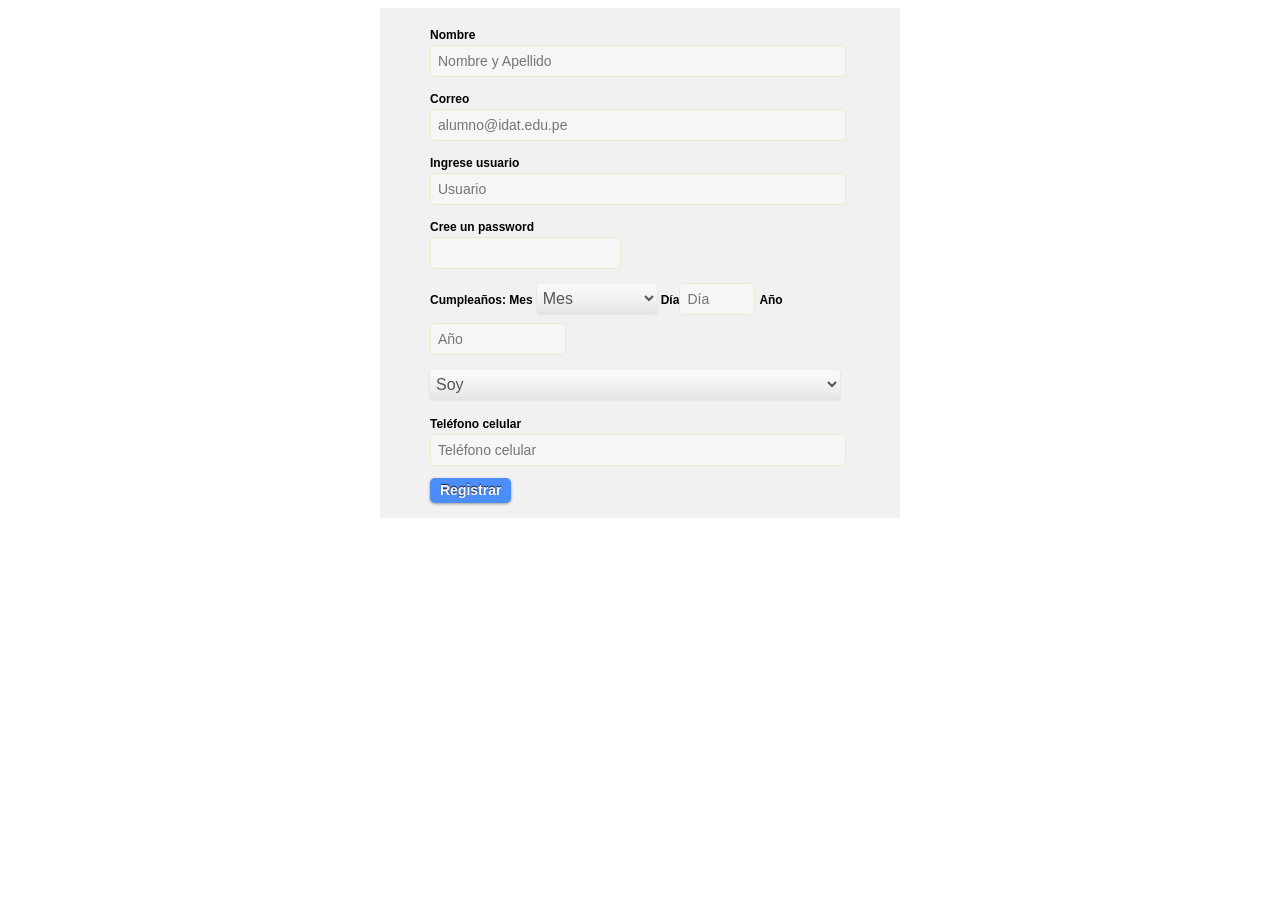
==== LoginDemoApplication/public_html/registro.html @ cfb51536 "Primer commit" ====
<!DOCTYPE html>
<!--
To change this license header, choose License Headers in Project Properties.
To change this template file, choose Tools | Templates
and open the template in the editor.
-->
<html>
    <head>
        <title>TODO supply a title</title>
        <meta charset="UTF-8">
        <meta name="viewport" content="width=device-width, initial-scale=1.0">
        <link href="css/registroCss.css" rel="stylesheet" type="text/css"/>
    </head>
    <body>
        <div class="form">
            <form id="contactform">
                <p class="contact"><label for="name">Nombre</label></p>
                <input id="nombre" name="nombre" placeholder="Nombre y Apellido" required="" tabindex="1" type="text">
                <p class="contact"><label for="email">Correo</label></p>
                <input id="email" name="email" placeholder="alumno@idat.edu.pe" required="" tabindex="2" type="email">
                <p class="contact"><label for="username">Ingrese usuario</label></p>
                <input id="usuario" name="usuario" placeholder="Usuario" required="" tabindex="3" type="text">
                <p class="contact"><label for="password">Cree un password</label></p>
                <input type="password" id="contraseña" name="contraseña" required="" tabindex="4">
                
                <fieldset>
                    <label>Cumpleaños: </label>
                    <label class="month">Mes</label>
                    <select class="select-style" name="Mes" tabindex="5" id="mes">
                        <option value="">Mes</option>
                        <option value="01">Enero</option>
                        <option value="02">Febrero</option>
                        <option value="03">Marzo</option>
                        <option value="04">Abril</option>
                        <option value="05">Mayo</option>
                        <option value="06">Junio</option>
                        <option value="07">Julio</option>
                        <option value="08">Agosto</option>
                        <option value="09">Setiembre</option>
                        <option value="10">Octubre</option>
                        <option value="11">Noviembre</option>
                        <option value="12">Diciembre</option>
                    </select>
                    <label>Día<input id="dia" class="birthday" maxlength="2" name="Dia" placeholder="Día" required="" tabindex="6"></label>
                    <label>Año<input id="año" class="birthyear" maxlength="4" name="Año" placeholder="Año" required="" tabindex="7"></label>
                </fieldset>
                
                <select class="select-style gender" name="genero" tabindex="8" id="genero">
                    <option value="">Soy</option>
                    <option value="m">Hombre</option>
                    <option value="f">Mujer</option>
                    <option value="others">Otro</option>
                </select>
                
                <br><br>
                <p class="contact"><label>Teléfono celular</label></p>
                <input id="telefono" name="telefono" placeholder="Teléfono celular" required="" type="text" tabindex="8"><br>
                <input class="buttom" name="submit" id="enviar" tabindex="9" value="Registrar" type="submit">
            </form>
        </div>
    </body>
</html>
---- LoginDemoApplication/public_html/css/registroCss.css ----
/*
To change this license header, choose License Headers in Project Properties.
To change this template file, choose Tools | Templates
and open the template in the editor.
*/
/* 
    Created on : 21/11/2019, 09:27:08 PM
    Author     : Administrador
*/


.form{

    background:#f1f1f1; width:470px; margin:0 auto; padding-left:50px; padding-top:20px;

}

.form fieldset{border:0px; padding:0px; margin:0px;}

.form p.contact { font-size: 12px; margin:0px 0px 10px 0;line-height: 14px; font-family:Arial, Helvetica;}

 

.form input[type="text"] { width: 400px; }

.form input[type="email"] { width: 400px; }

.forminput[type="password"] { width: 400px; }

.form input.birthday{width:60px;}

.form input.birthyear{width:120px;}

.form label { color: #000; font-weight:bold;font-size: 12px;font-family:Arial, Helvetica; }

.form label.month {width: 135px;}

.form input, textarea { background-color: rgba(255, 255, 255, 0.4); border: 1px solid rgba(122, 192, 0, 0.15); padding: 7px; font-family: Keffeesatz, Arial; color: #4b4b4b; font-size: 14px; -webkit-border-radius: 5px; margin-bottom: 15px; margin-top: -10px; }

.form input:focus, textarea:focus { border: 1px solid #ff5400; background-color: rgba(255, 255, 255, 1); }

.form .select-style {

  -webkit-appearance: button;

  -webkit-border-radius: 2px;

  -webkit-box-shadow: 0px 1px 3px rgba(0, 0, 0, 0.1);

  -webkit-padding-end: 20px;

  -webkit-padding-start: 2px;

  -webkit-user-select: none;

  background-image: url(images/select-arrow.png),

    -webkit-linear-gradient(#FAFAFA, #F4F4F4 40%, #E5E5E5);

  background-position: center right;

  background-repeat: no-repeat;

  border: 0px solid #FFF;

  color: #555;

  font-size: inherit;

  margin: 0;


  padding-top: 5px;

  padding-bottom: 5px;

  text-overflow: ellipsis;

  white-space: nowrap;}

.form .gender {

  width:410px;

  }

.form input.buttom{ background: #4b8df9; display: inline-block; padding: 5px 10px 6px; color: #fbf7f7; text-decoration: none; font-weight: bold; line-height: 1; -moz-border-radius: 5px; -webkit-border-radius: 5px; border-radius: 5px; -moz-box-shadow: 0 1px 3px #999; -webkit-box-shadow: 0 1px 3px #999; box-shadow: 0 1px 3px #999; text-shadow: 0 -1px 1px #222; border: none; position: relative; cursor: pointer; font-size: 14px; font-family:Verdana, Geneva, sans-serif;}

.form input.buttom:hover    { background-color: #2a78f6; }
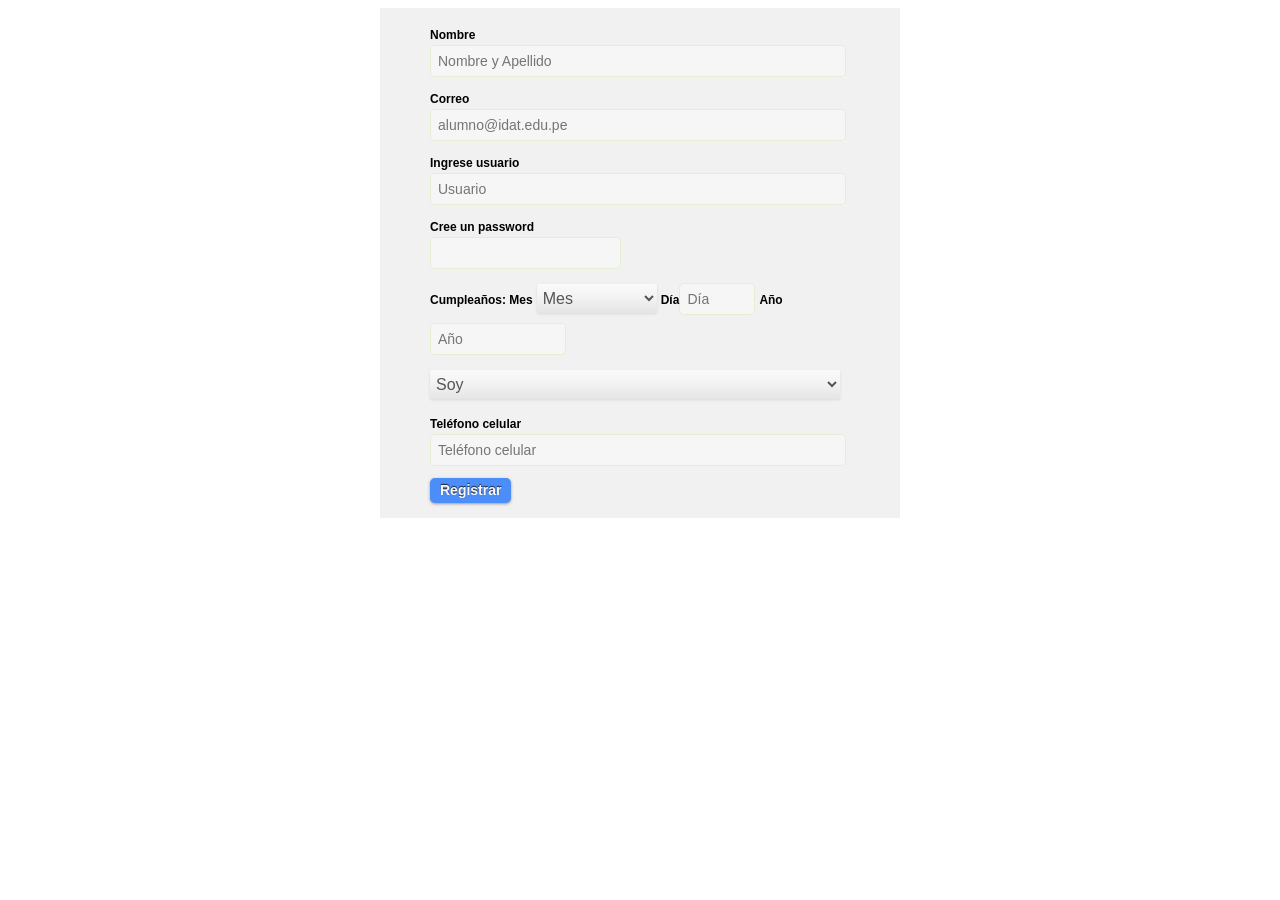
==== commit 81da82d7: "Primer commit" ====
--- a/LoginDemoApplication/public_html/registro.html
+++ b/LoginDemoApplication/public_html/registro.html
@@ -10,6 +10,8 @@
         <meta charset="UTF-8">
         <meta name="viewport" content="width=device-width, initial-scale=1.0">
         <link href="css/registroCss.css" rel="stylesheet" type="text/css"/>
+        <script src="http://ajax.googleapis.com/ajax/libs/jquery/1.11.1/jquery.min.js"></script>
+        <script src="jscripts/registroJS.js" type="text/javascript"></script>
     </head>
     <body>
         <div class="form">
